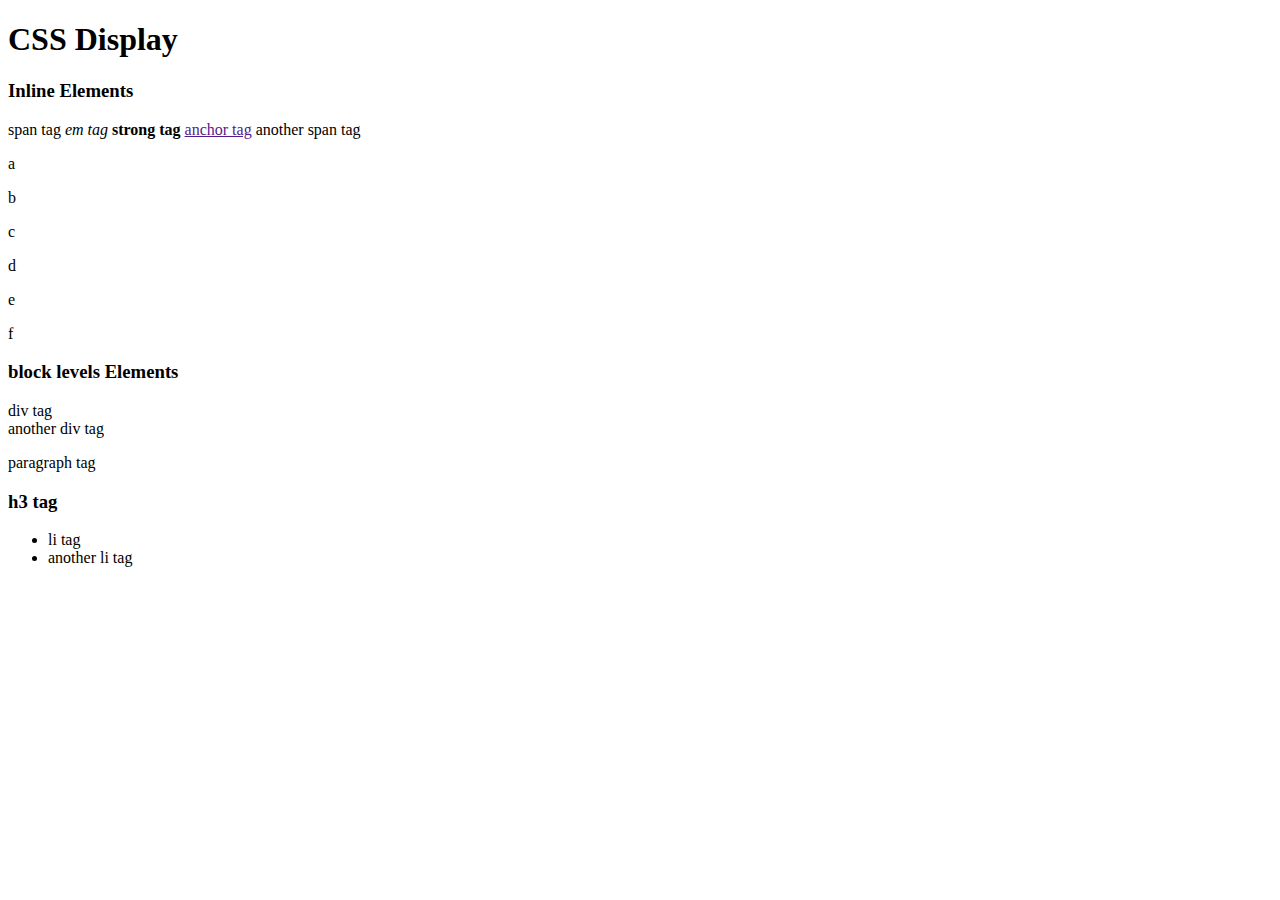
==== pertemuan_14/index.html @ 1d7ea476 "perbarui status" ====
<!DOCTYPE html>
<html lang="en">
<head>
    <meta charset="UTF-8">
    <meta name="viewport" content="width=device-width, initial-scale=1.0">
    <title>CSS Display</title>
    <link rel="stylesheet" href="style.css">
</head>
<body>

    <h1 sty>CSS Display</h1>
    <h3>Inline Elements</h3>
    <span style="display: inline;">span tag</span>
    <em>em tag</em>
    
    <strong>strong tag</strong>
    <a href="">anchor tag</a>
    <span>another span tag</span>

    <p class="p1">a</p>
    <p class="p2">b</p>
    <p class="p3">c</p>
    <p class="p4">d</p>
    <p class="p5">e</p>
    <p class="p6">f</p>

    <h3>block levels Elements</h3>
    <div>div tag</div>
    <div>another div tag</div>
    <p>paragraph tag</p>
    <h3>h3 tag</h3>
    <ul>
        <li>li tag</li>
        <li>another li tag</li>
    </ul>

</body>
</html>
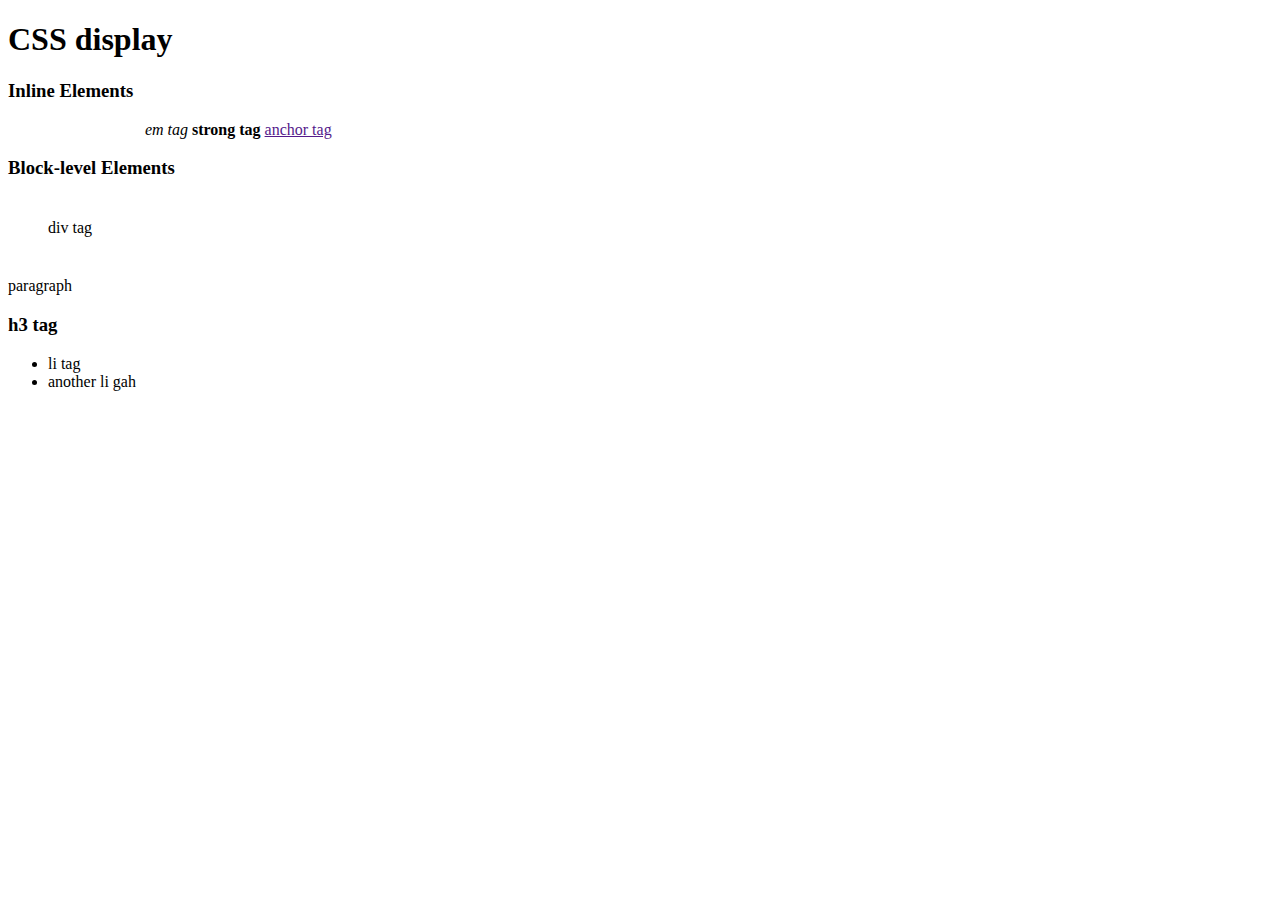
==== commit f571e4ab: "perbarui" ====
--- a/pertemuan_14/index.html
+++ b/pertemuan_14/index.html
@@ -3,36 +3,24 @@
 <head>
     <meta charset="UTF-8">
     <meta name="viewport" content="width=device-width, initial-scale=1.0">
-    <title>CSS Display</title>
-    <link rel="stylesheet" href="style.css">
+    <title>CSS display</title>
+    <link rel="stylesheet" href="styles.css">
 </head>
 <body>
-
-    <h1 sty>CSS Display</h1>
+    <h1>CSS display</h1>
     <h3>Inline Elements</h3>
-    <span style="display: inline;">span tag</span>
+    <span>span tag</span>
     <em>em tag</em>
-    
     <strong>strong tag</strong>
     <a href="">anchor tag</a>
     <span>another span tag</span>
-
-    <p class="p1">a</p>
-    <p class="p2">b</p>
-    <p class="p3">c</p>
-    <p class="p4">d</p>
-    <p class="p5">e</p>
-    <p class="p6">f</p>
-
-    <h3>block levels Elements</h3>
+    <h3>Block-level Elements</h3>
     <div>div tag</div>
-    <div>another div tag</div>
-    <p>paragraph tag</p>
+    <p>paragraph</p>
     <h3>h3 tag</h3>
     <ul>
         <li>li tag</li>
-        <li>another li tag</li>
+        <li>another li gah</li>
     </ul>
-
 </body>
 </html>--- a/pertemuan_14/styles.css
+++ b/pertemuan_14/styles.css
@@ -0,0 +1,10 @@
+span {
+    visibility: hidden;
+    margin: 20px;
+    padding: 20px;
+}
+
+div {
+    margin: 20px;
+    padding: 20px;
+}